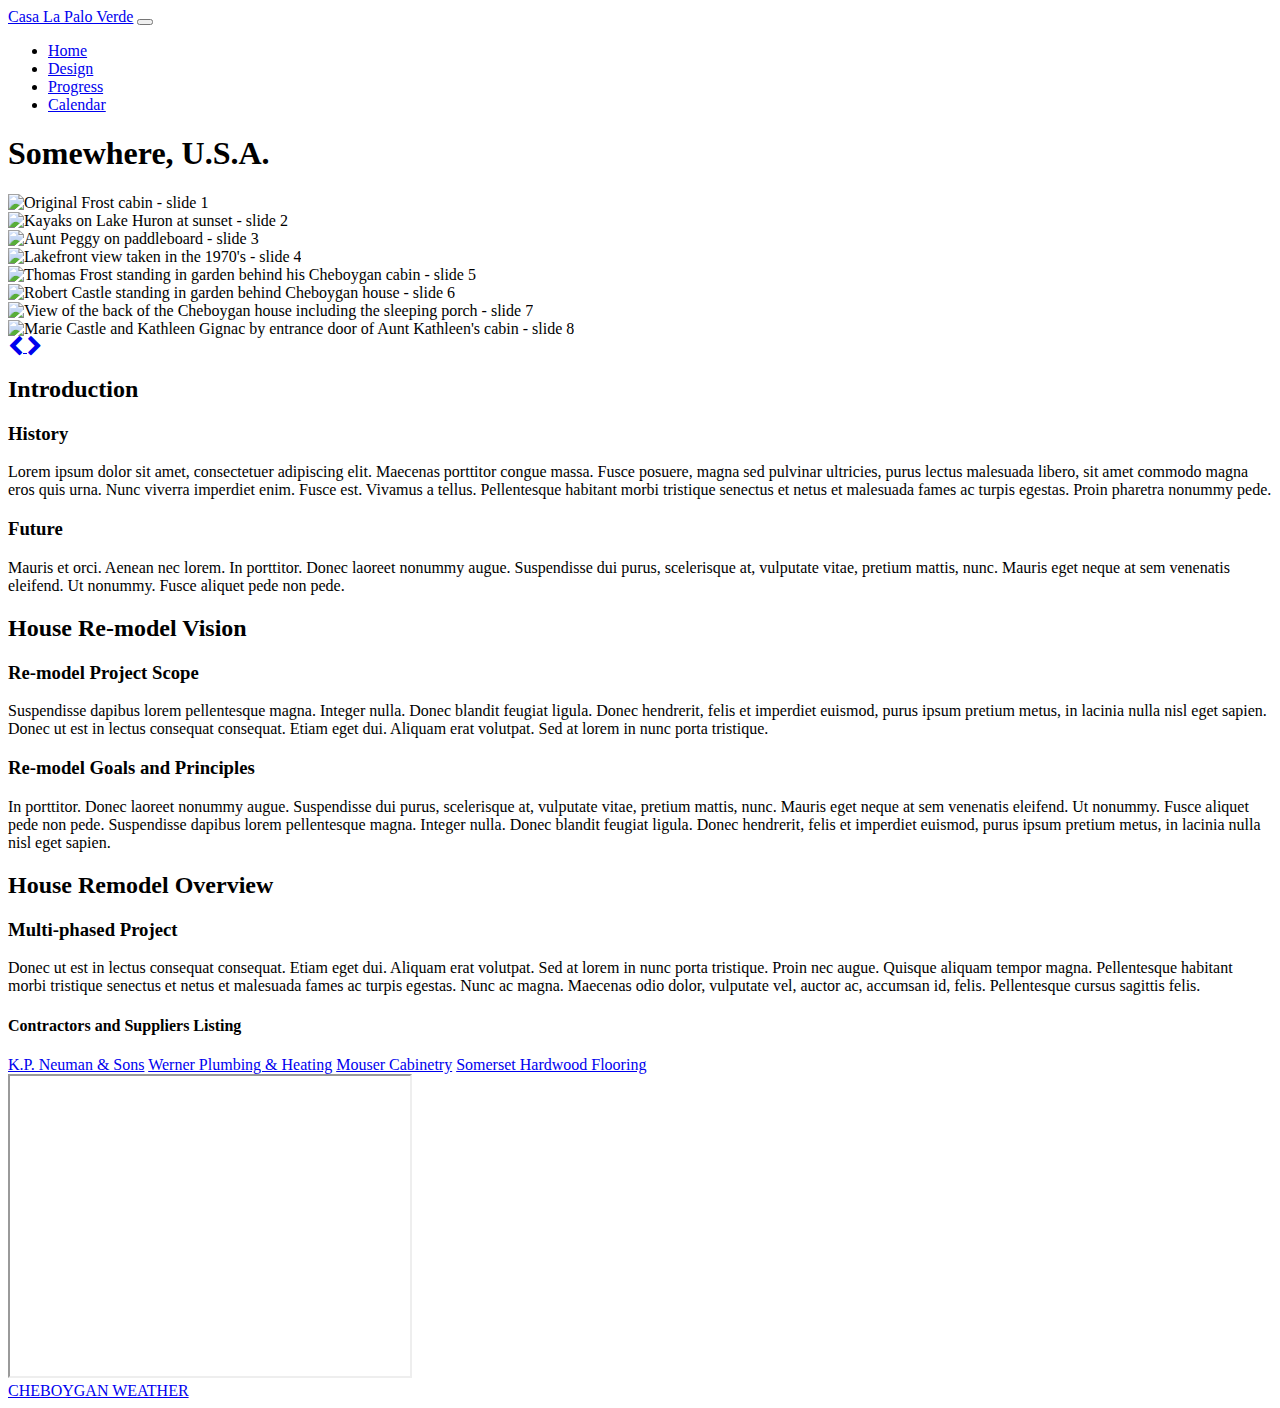
==== index.html @ 27f4bb49 "Add files via upload" ====
<!doctype html>
<html lang="en">
<head>
    <!-- Required meta tags -->
    <meta charset="utf-8">
    <meta name="viewport" content="width=device-width, initial-scale=1, shrink-to-fit=no">

    <!-- Bootstrap CSS -->
    <link rel="stylesheet" href="https://cdn.jsdelivr.net/npm/bootstrap@4.5.3/dist/css/bootstrap.min.css" integrity="sha384-TX8t27EcRE3e/ihU7zmQxVncDAy5uIKz4rEkgIXeMed4M0jlfIDPvg6uqKI2xXr2" crossorigin="anonymous">

    <link rel="stylesheet" href="https://fonts.googleapis.com/css?family=Arizonia">
    <link rel="stylesheet" type="text/css" href="https://cdnjs.cloudflare.com/ajax/libs/font-awesome/4.7.0/css/font-awesome.min.css">
    <link rel="stylesheet" type="text/css" href="css/carousel.css">
    <link rel="stylesheet" href="css/lightbox.css">
    <link rel="stylesheet" type="text/css" href="css/main.css">

    <title>Somewhere, USA - Home Renovation</title>

</head>


<!-- *** Web page content *** -->

<body class="site">

    <header>
        <nav class="navbar navbar-expand-md bg-dark navbar-dark fixed-top">
            <a class="navbar-brand" href="#">Casa La Palo Verde</a>
            <!-- Toggle/collapsible hamburger button -->
            <button class="navbar-toggler" type="button" data-toggle="collapse" data-target="#collapsibleNavbar">
                <span class="navbar-toggler-icon"></span>
            </button>
            <!-- Navbar links -->
            <div class="collapse navbar-collapse" id="collapsibleNavbar">
                <ul class="navbar-nav">
                    <li class="nav-item">
                        <a href="index.html" class="nav-link active">Home</a>
                    </li>
                    <li class="nav-item">
                        <a href="design.html" class="nav-link">Design</a>
                    </li>
                    <li class="nav-item">
                        <a href="progress.html" class="nav-link">Progress</a>
                    </li>
                    <li class="nav-item">
                        <a href="calendar.html" class="nav-link">Calendar</a>
                    </li>
                </ul>
            </div>
        </nav>
    </header>


    <main class="site-content">
        <div class="container-fluid below-nav">      
            <h1>Somewhere, U.S.A.</h1>           
        </div>

        <!-- *** Multi-item, responsive photo carousel *** -->
        <!-- ***               based on:               *** -->
        <!--     https://codepen.io/timar/pen/mabyEg       -->
        <!-- _____________________________________________ -->


        <div class="container-fluid">
            <div id="archives" class="carousel slide" data-ride="carousel" data-interval=7000>

            <!--  ***                 The indicators               *** -->
            <!-- Future enhancement: responsive coordinated indicators -->
            <!-- <ul class="carousel-indicators">
                <li data-target="#archives" data-slide-to="0" class="active"></li>
                <li data-target="#archives" data-slide-to="1"></li>
                <li data-target="#archives" data-slide-to="2"></li>
                <li data-target="#archives" data-slide-to="3"></li>
                <li data-target="#archives" data-slide-to="4"></li>
                <li data-target="#archives" data-slide-to="5"></li>
                <li data-target="#archives" data-slide-to="6"></li>
                <li data-target="#archives" data-slide-to="7"></li>
            </ul> -->


            <!-- The slideshow -->

                <div class="carousel-inner row w-100 mx-auto" role="listbox">
                    <div class="carousel-item col-12 col-sm-6 col-md-4 col-lg-2 active">
                        <img class="img-fluid mx-auto d-block" src="images/hCarFrostCheboyganCabin.jpeg" alt="Original Frost cabin - slide 1">
                    </div>
                    <div class="carousel-item col-12 col-sm-6 col-md-4 col-lg-2">
                        <img class="img-fluid mx-auto d-block" src="images/hCarLakeHuronKayakSunset.jpeg" alt="Kayaks on Lake Huron at sunset - slide 2">
                    </div>
                    <div class="carousel-item col-12 col-sm-6 col-md-4 col-lg-2">
                        <img class="img-fluid mx-auto d-block" src="images/hCarAuntPeggyLKHuron.jpeg" alt="Aunt Peggy on paddleboard - slide 3">
                    </div>
                    <div class="carousel-item col-12 col-sm-6 col-md-4 col-lg-2">
                        <img class="img-fluid mx-auto d-block" src="images/hCarVintageBeach.jpeg" alt="Lakefront view taken in the 1970's - slide 4">
                    </div>
                    <div class="carousel-item col-12 col-sm-6 col-md-4 col-lg-2">
                        <img class="img-fluid mx-auto d-block" src="images/hCarGrGrandpaFrostgarden.jpeg" alt="Thomas Frost standing in garden behind his Cheboygan cabin - slide 5">
                    </div>
                    <div class="carousel-item col-12 col-sm-6 col-md-4 col-lg-2">
                        <img class="img-fluid mx-auto d-block" src="images/hCarGrandpaCastleGarden.jpeg" alt="Robert Castle standing in garden behind Cheboygan house - slide 6">
                    </div>
                    <div class="carousel-item col-12 col-sm-6 col-md-4 col-lg-2">
                        <img class="img-fluid mx-auto d-block" src="images/hCarSleepingPorch.jpeg" alt="View of the back of the Cheboygan house including the sleeping porch - slide 7">
                    </div>
                    <div class="carousel-item col-12 col-sm-6 col-md-4 col-lg-2">
                        <img class="img-fluid mx-auto d-block" src="images/hCarGrandmaAuntKathleen.jpeg" alt="Marie Castle and Kathleen Gignac by entrance door of Aunt Kathleen's cabin - slide 8">
                    </div>
                </div>

                <!-- The left and right controls -->
                <a class="carousel-control-prev" href="#archives" role="button" data-slide="prev">
                    <i class="fa fa-chevron-left fa-lg text-muted"></i>
                    <span class="sr-only">Previous</span>
                </a>
                <a class="carousel-control-next text-faded" href="#archives" role="button" data-slide="next">
                    <i class="fa fa-chevron-right fa-lg text-muted"></i>
                    <span class="sr-only">Next</span>
                </a>
            </div>
        </div>

        <!-- _____________________________________________ -->

        <!--            *** END - Carousel ***             -->


        <!-- Three columns of text content with responsive design -->
        <div class="container-fluid">
            <div class="row">
                <section class="introduction col-md-4">
                    <h2>Introduction</h2>
                    <h3>History</h3>
                        <p>Lorem ipsum dolor sit amet, consectetuer adipiscing elit. Maecenas porttitor congue massa. Fusce posuere, magna sed pulvinar ultricies, purus lectus malesuada libero, sit amet commodo magna eros quis urna. Nunc viverra imperdiet enim. Fusce est. Vivamus a tellus. Pellentesque habitant morbi tristique senectus et netus et malesuada fames ac turpis egestas. Proin pharetra nonummy pede.</p>
                    <h3>Future</h3>
                        <p>Mauris et orci. Aenean nec lorem. In porttitor. Donec laoreet nonummy augue. Suspendisse dui purus, scelerisque at, vulputate vitae, pretium mattis, nunc. Mauris eget neque at sem venenatis eleifend. Ut nonummy. Fusce aliquet pede non pede.</p>
                </section>
                <section class="project-vision col-md-4">
                    <h2>House Re-model Vision</h2>
                    <h3>Re-model Project Scope</h3>
                        <p>Suspendisse dapibus lorem pellentesque magna. Integer nulla. Donec blandit feugiat ligula. Donec hendrerit, felis et imperdiet euismod, purus ipsum pretium metus, in lacinia nulla nisl eget sapien. Donec ut est in lectus consequat consequat. Etiam eget dui. Aliquam erat volutpat. Sed at lorem in nunc porta tristique.</p>
                    <h3>Re-model Goals and Principles</h3>
                        <p>In porttitor. Donec laoreet nonummy augue. Suspendisse dui purus, scelerisque at, vulputate vitae, pretium mattis, nunc. Mauris eget neque at sem venenatis eleifend. Ut nonummy. Fusce aliquet pede non pede. Suspendisse dapibus lorem pellentesque magna. Integer nulla. Donec blandit feugiat ligula. Donec hendrerit, felis et imperdiet euismod, purus ipsum pretium metus, in lacinia nulla nisl eget sapien.</p>
                </section>
                <section class="project-overview col-md-4 right-scroll">
                    <h2>House Remodel Overview</h2>
                    <h3>Multi-phased Project</h3>
                        <p> Donec ut est in lectus consequat consequat. Etiam eget dui. Aliquam erat volutpat. Sed at lorem in nunc porta tristique. Proin nec augue. Quisque aliquam tempor magna. Pellentesque habitant morbi tristique senectus et netus et malesuada fames ac turpis egestas. Nunc ac magna. Maecenas odio dolor, vulputate vel, auctor ac, accumsan id, felis. Pellentesque cursus sagittis felis.</p>
                </section>
            </div>
        </div>

    </main>


    <!-- 1. Add a map to the website footer.
        Google Maps url: https://goo.gl/maps/owYUpAQ24QbDR4hV6 -->
    <!-- 2. Add a weather widget to to the website footer. WeatherWidget url: https://weatherwidget.io -->

    <footer class="container-fluid">
        <div class="row">
            <div class="col-md-3">
                <h4>Contractors and Suppliers Listing</h4>
                <div class="list-group">
                    <a href="https://www.kpneuman.com/" class="list-group-item">K.P. Neuman & Sons</a>
                    <a href="http://www.wernerplumbing.com/services/kitchen-bath.php" class="list-group-item">Werner Plumbing & Heating</a>
                    <a href="http://mousercabinetry.com/" class="list-group-item">Mouser Cabinetry</a>
                    <a href="https://www.somersetfloors.com/" class="list-group-item">Somerset Hardwood Flooring</a>
                </div>
            </div>
            <div class="col-md-6">
                <iframe src="https://www.google.com/maps/embed?pb=!1m18!1m12!1m3!1d44628.72729423937!2d-84.50077802348112!3d45.64488810587811!2m3!1f0!2f0!3f0!3m2!1i1024!2i768!4f13.1!3m3!1m2!1s0x4d35a282ad3400cb%3A0xd2f53b42c89f20eb!2sCheboygan%2C%20MI%2049721!5e0!3m2!1sen!2sus!4v1616428537278!5m2!1sen!2sus" class="googleMap" width="400" height="300" allowfullscreen="" loading="lazy"></iframe>
            </div>            
            <div class="col-md-3">
                <a class="weatherwidget-io" href="https://forecast7.com/en/45d65n84d47/cheboygan/?unit=us" data-label_1="CHEBOYGAN" data-label_2="WEATHER" data-icons="Climacons" data-mode="Current" data-theme="gray" >CHEBOYGAN WEATHER</a>
                <script>
                !function(d,s,id){var js,fjs=d.getElementsByTagName(s)[0];if(!d.getElementById(id)){js=d.createElement(s);js.id=id;js.src='https://weatherwidget.io/js/widget.min.js';fjs.parentNode.insertBefore(js,fjs);}}(document,'script','weatherwidget-io-js');
                </script>
            </div>
        </div>
    </footer>

<!-- Option 1: jQuery and Bootstrap Bundle (includes Popper) -->
<!-- Loading full version of jquery - minimal file size load increase
Using Google's library - many viewers will already have this loaded -->
<script src="https://ajax.googleapis.com/ajax/libs/jquery/3.5.1/jquery.min.js"></script>
<script src="https://cdn.jsdelivr.net/npm/bootstrap@4.5.3/dist/js/bootstrap.bundle.min.js" integrity="sha384-ho+j7jyWK8fNQe+A12Hb8AhRq26LrZ/JpcUGGOn+Y7RsweNrtN/tE3MoK7ZeZDyx" crossorigin="anonymous"></script>

<!-- carousel.js must go at end in order to wrap carousel images -->
<script src="js/carousel.js"></script>

<!-- lightbox-plus-jquery.js must also load just before the closing </body> tag -->
<script src="js/lightbox.js"></script>


</body>


</html>
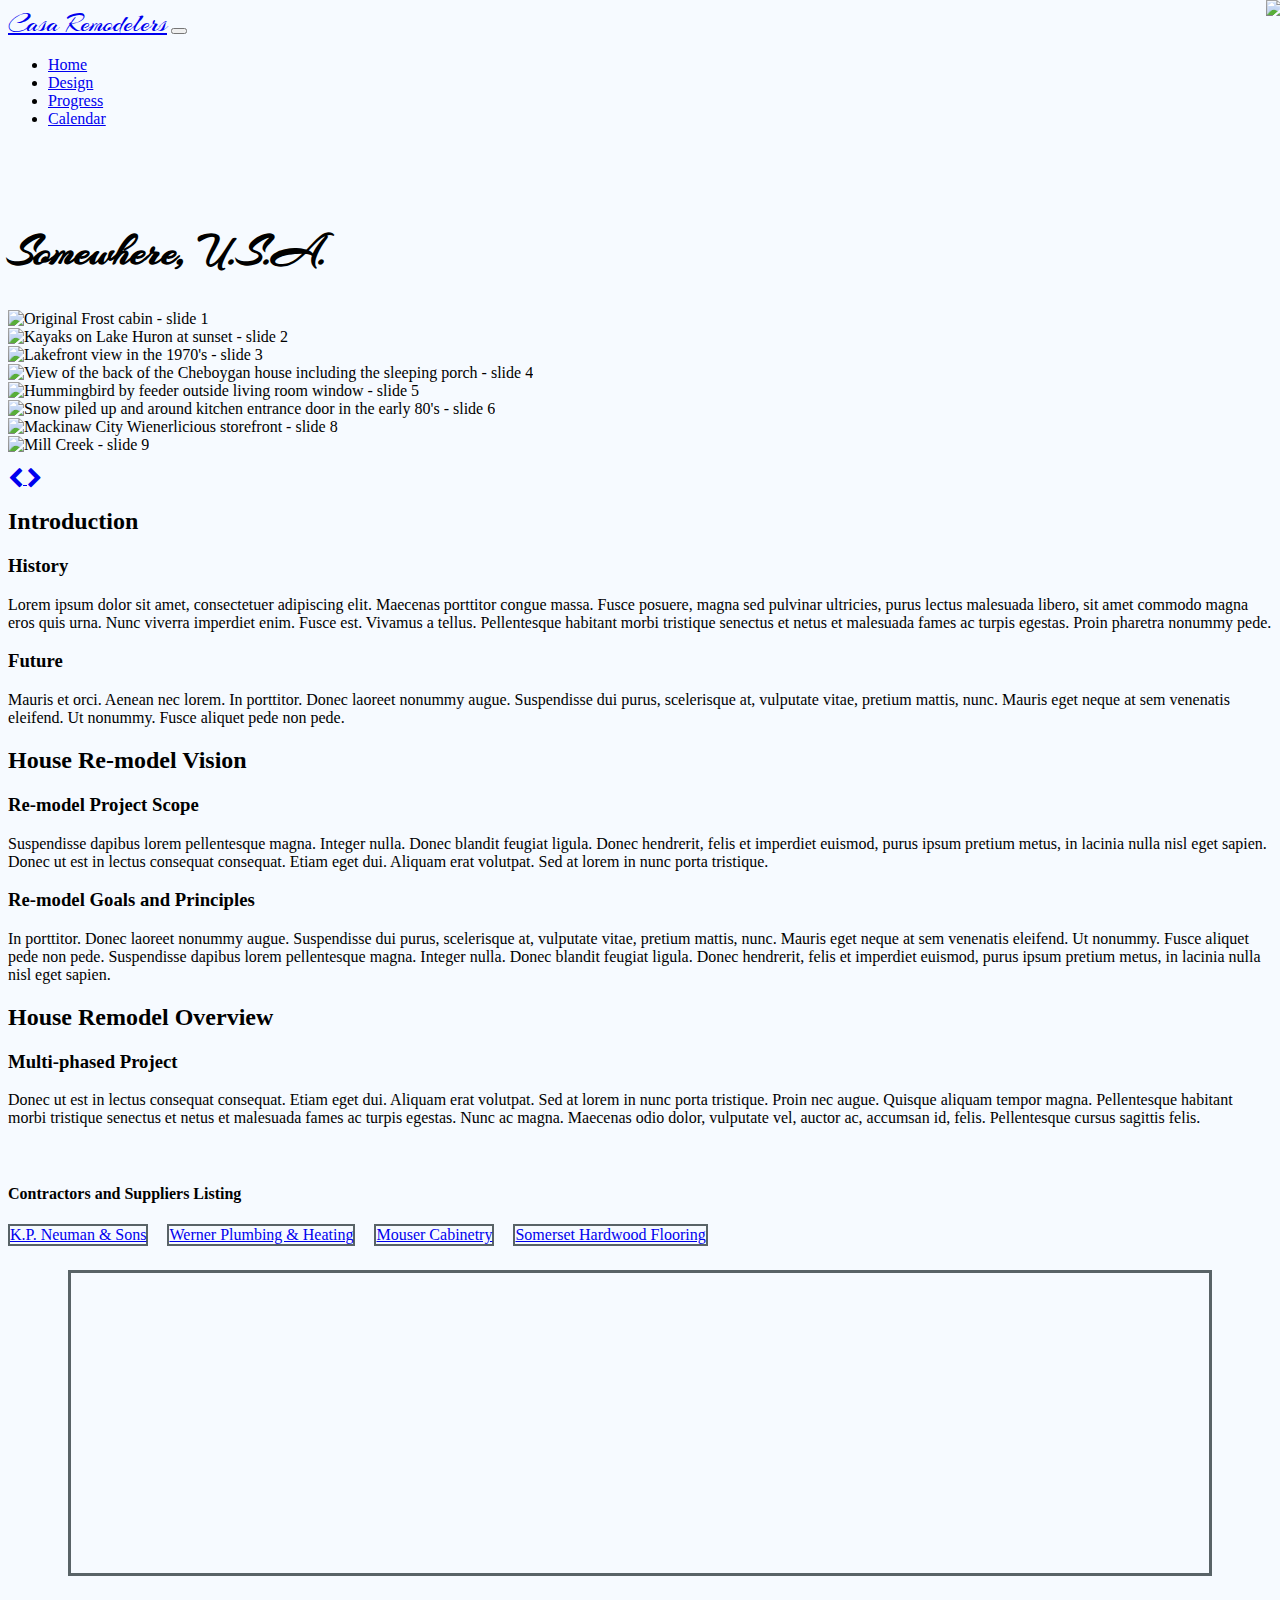
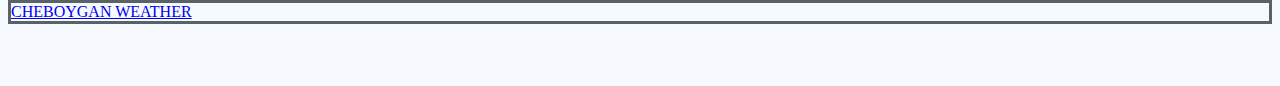
==== commit ed2b0685: "Add files via upload" ====
--- a/index.html
+++ b/index.html
@@ -26,7 +26,7 @@
 
     <header>
         <nav class="navbar navbar-expand-md bg-dark navbar-dark fixed-top">
-            <a class="navbar-brand" href="#">Casa La Palo Verde</a>
+            <a class="navbar-brand" href="#">Casa Remodelers</a>
             <!-- Toggle/collapsible hamburger button -->
             <button class="navbar-toggler" type="button" data-toggle="collapse" data-target="#collapsibleNavbar">
                 <span class="navbar-toggler-icon"></span>
@@ -84,28 +84,31 @@
 
                 <div class="carousel-inner row w-100 mx-auto" role="listbox">
                     <div class="carousel-item col-12 col-sm-6 col-md-4 col-lg-2 active">
-                        <img class="img-fluid mx-auto d-block" src="images/hCarFrostCheboyganCabin.jpeg" alt="Original Frost cabin - slide 1">
-                    </div>
-                    <div class="carousel-item col-12 col-sm-6 col-md-4 col-lg-2">
-                        <img class="img-fluid mx-auto d-block" src="images/hCarLakeHuronKayakSunset.jpeg" alt="Kayaks on Lake Huron at sunset - slide 2">
-                    </div>
-                    <div class="carousel-item col-12 col-sm-6 col-md-4 col-lg-2">
-                        <img class="img-fluid mx-auto d-block" src="images/hCarAuntPeggyLKHuron.jpeg" alt="Aunt Peggy on paddleboard - slide 3">
-                    </div>
-                    <div class="carousel-item col-12 col-sm-6 col-md-4 col-lg-2">
-                        <img class="img-fluid mx-auto d-block" src="images/hCarVintageBeach.jpeg" alt="Lakefront view taken in the 1970's - slide 4">
-                    </div>
-                    <div class="carousel-item col-12 col-sm-6 col-md-4 col-lg-2">
-                        <img class="img-fluid mx-auto d-block" src="images/hCarGrGrandpaFrostgarden.jpeg" alt="Thomas Frost standing in garden behind his Cheboygan cabin - slide 5">
-                    </div>
-                    <div class="carousel-item col-12 col-sm-6 col-md-4 col-lg-2">
-                        <img class="img-fluid mx-auto d-block" src="images/hCarGrandpaCastleGarden.jpeg" alt="Robert Castle standing in garden behind Cheboygan house - slide 6">
-                    </div>
-                    <div class="carousel-item col-12 col-sm-6 col-md-4 col-lg-2">
-                        <img class="img-fluid mx-auto d-block" src="images/hCarSleepingPorch.jpeg" alt="View of the back of the Cheboygan house including the sleeping porch - slide 7">
-                    </div>
-                    <div class="carousel-item col-12 col-sm-6 col-md-4 col-lg-2">
-                        <img class="img-fluid mx-auto d-block" src="images/hCarGrandmaAuntKathleen.jpeg" alt="Marie Castle and Kathleen Gignac by entrance door of Aunt Kathleen's cabin - slide 8">
+                        <img class="img-fluid mx-auto d-block" src="images/carouselOriginalCabin.jpeg" alt="Original Frost cabin - slide 1">
+                    </div>
+                    <div class="carousel-item col-12 col-sm-6 col-md-4 col-lg-2">
+                        <img class="img-fluid mx-auto d-block" src="images/carouselLakeHuronKayakSunset.jpeg" alt="Kayaks on Lake Huron at sunset - slide 2">
+                    </div>
+                    <div class="carousel-item col-12 col-sm-6 col-md-4 col-lg-2">
+                        <img class="img-fluid mx-auto d-block" src="images/carouselVintageBeach.jpeg" alt="Lakefront view in the 1970's - slide 3">
+                    </div>
+                    <div class="carousel-item col-12 col-sm-6 col-md-4 col-lg-2">
+                        <img class="img-fluid mx-auto d-block" src="images/carouselSleepingPorch.jpeg" alt="View of the back of the Cheboygan house including the sleeping porch - slide 4">
+                    </div>
+                    <div class="carousel-item col-12 col-sm-6 col-md-4 col-lg-2">
+                        <img class="img-fluid mx-auto d-block" src="images/carouselHBirdFeeder.jpg" alt="Hummingbird by feeder outside living room window - slide 5">
+                    </div>
+                    <div class="carousel-item col-12 col-sm-6 col-md-4 col-lg-2">
+                        <img class="img-fluid mx-auto d-block" src="images/carouselSnowDoor.jpeg" alt="Snow piled up and around kitchen entrance door in the early 80's - slide 6">
+                    </div>
+                    <div class="carousel-item col-12 col-sm-6 col-md-4 col-lg-2">
+                        <img class="img-fluid mx-auto d-block" src="images/carouselCasaLaPaloVerde.jpg" alt="Casa La Palo Verde sign - slide 7">
+                    </div>
+                    <div class="carousel-item col-12 col-sm-6 col-md-4 col-lg-2">
+                        <img class="img-fluid mx-auto d-block" src="images/carouselWeinerlicious.jpg" alt="Mackinaw City Wienerlicious storefront - slide 8">
+                    </div>
+                    <div class="carousel-item col-12 col-sm-6 col-md-4 col-lg-2">
+                        <img class="img-fluid mx-auto d-block" src="images/carouselMillCreek.jpeg" alt="Mill Creek - slide 9">
                     </div>
                 </div>
 
@@ -146,7 +149,7 @@
                 <section class="project-overview col-md-4 right-scroll">
                     <h2>House Remodel Overview</h2>
                     <h3>Multi-phased Project</h3>
-                        <p> Donec ut est in lectus consequat consequat. Etiam eget dui. Aliquam erat volutpat. Sed at lorem in nunc porta tristique. Proin nec augue. Quisque aliquam tempor magna. Pellentesque habitant morbi tristique senectus et netus et malesuada fames ac turpis egestas. Nunc ac magna. Maecenas odio dolor, vulputate vel, auctor ac, accumsan id, felis. Pellentesque cursus sagittis felis.</p>
+                        <p>Donec ut est in lectus consequat consequat. Etiam eget dui. Aliquam erat volutpat. Sed at lorem in nunc porta tristique. Proin nec augue. Quisque aliquam tempor magna. Pellentesque habitant morbi tristique senectus et netus et malesuada fames ac turpis egestas. Nunc ac magna. Maecenas odio dolor, vulputate vel, auctor ac, accumsan id, felis. Pellentesque cursus sagittis felis.</p>
                 </section>
             </div>
         </div>
--- a/css/carousel.css
+++ b/css/carousel.css
@@ -0,0 +1,199 @@
+/*
+
+CC 2.0 License Iatek LLC 2018
+Attribution required
+
+Modified by Tim from:
+https://codepen.io/timar/pen/mabyEg
+
+*/
+
+
+@media (min-width: 768px) and (max-width: 991px) {
+  /* Show 3rd slide on md  if col-md-4*/
+        .carousel-inner .active.col-md-4.carousel-item + .carousel-item + .carousel-item + .carousel-item {
+        position: absolute;
+        top: 0;
+        right: -33.3333%;  /*change this with javascript in the future*/
+        z-index: -1;
+        display: block;
+        visibility: visible;
+    }
+
+}
+
+@media (min-width: 576px) and (max-width: 768px) {
+  /* Show 2 slide on md  if col-md-4*/
+        .carousel-inner .active.col-sm-6.carousel-item + .carousel-item + .carousel-item {
+        position: absolute;
+        top: 0;
+        right: -50%;  /*change this with javascript in the future*/
+        z-index: -1;
+        display: block;
+        visibility: visible;
+    }
+
+}
+@media (min-width: 576px) {
+  .carousel-item {
+  margin-right: 0;
+}
+
+    /* show 2 items */
+    .carousel-inner .active + .carousel-item {
+        display: block;
+    }
+    
+    .carousel-inner .carousel-item.active:not(.carousel-item-right):not(.carousel-item-left),
+    .carousel-inner .carousel-item.active:not(.carousel-item-right):not(.carousel-item-left) + .carousel-item {
+        transition: none;
+    }
+
+    .carousel-inner .carousel-item-next {
+      position: relative;
+      transform: translate3d(0, 0, 0);
+    }
+    
+    /* left or forward direction */
+    .active.carousel-item-left + .carousel-item-next.carousel-item-left,
+    .carousel-item-next.carousel-item-left + .carousel-item,
+    .carousel-item-next.carousel-item-left + .carousel-item + .carousel-item {
+        position: relative;
+        transform: translate3d(-100%, 0, 0);
+        visibility: visible;
+    } 
+    
+    /* farthest right hidden item must be abso position for animations */
+    .carousel-inner .carousel-item-prev.carousel-item-right {
+        position: absolute;
+        top: 0;
+        left: 0;
+        z-index: -1;
+        display: block;
+        visibility: visible;
+    }
+    
+    /* right or prev direction */
+    .active.carousel-item-right + .carousel-item-prev.carousel-item-right,
+    .carousel-item-prev.carousel-item-right + .carousel-item,
+    .carousel-item-prev.carousel-item-right + .carousel-item + .carousel-item {
+        position: relative;
+        transform: translate3d(100%, 0, 0);
+        visibility: visible;
+        display: block;
+        visibility: visible;
+    }
+
+}
+
+/*MD*/
+@media (min-width: 768px) {
+
+    /* show 3rd of 3 item slide */
+  .carousel-inner .active + .carousel-item + .carousel-item {
+        display: block;
+    }
+ 
+    .carousel-inner .carousel-item.active:not(.carousel-item-right):not(.carousel-item-left) + .carousel-item + .carousel-item {
+        transition: none;
+    }
+  
+    
+    .carousel-inner .carousel-item-next {
+      position: relative;
+      transform: translate3d(0, 0, 0);
+    }
+    
+    
+    /* left or forward direction */
+    .carousel-item-next.carousel-item-left + .carousel-item + .carousel-item + .carousel-item {
+        position: relative;
+        transform: translate3d(-100%, 0, 0);
+        visibility: visible;
+    }
+    
+    /* right or prev direction */
+    .carousel-item-prev.carousel-item-right + .carousel-item + .carousel-item + .carousel-item {
+        position: relative;
+        transform: translate3d(100%, 0, 0);
+        visibility: visible;
+        display: block;
+        visibility: visible;
+    }
+
+}
+
+
+/*LG 6th*/
+@media (min-width: 991px) {
+
+    /* show 4th item */
+    .carousel-inner .active + .carousel-item + .carousel-item + .carousel-item {
+        display: block;
+    }
+    
+    .carousel-inner .carousel-item.active:not(.carousel-item-right):not(.carousel-item-left) + .carousel-item + .carousel-item + .carousel-item {
+        transition: none;
+    }
+    
+
+
+    
+    /* right or prev direction //t - previous slide direction last item animation fix */
+    .carousel-item-prev.carousel-item-right + .carousel-item + .carousel-item + .carousel-item + .carousel-item {
+        position: relative;
+        transform: translate3d(100%, 0, 0);
+        visibility: visible;
+        display: block;
+        visibility: visible;
+    }
+
+}
+
+/*LG 6th*/
+@media (min-width: 991px) {
+
+    /* show 5th and 6th item */
+    .carousel-inner .active + .carousel-item + .carousel-item + .carousel-item + .carousel-item,
+  .carousel-inner .active + .carousel-item + .carousel-item + .carousel-item + .carousel-item + .carousel-item {
+        display: block;
+    }
+
+    
+  
+    .carousel-inner .carousel-item.active:not(.carousel-item-right):not(.carousel-item-left) + .carousel-item + .carousel-item + .carousel-item + .carousel-item,
+  .carousel-inner .carousel-item.active:not(.carousel-item-right):not(.carousel-item-left) + .carousel-item + .carousel-item + .carousel-item + .carousel-item + .carousel-item {
+      transition: none;
+    }
+
+    
+  
+  /*show 7th slide for animation when its a 6 slides carousel */
+       .carousel-inner .active.carousel-item + .carousel-item + .carousel-item + .carousel-item + .carousel-item + .carousel-item  + .carousel-item {
+        position: absolute;
+        top: 0;
+        right: -16.666666666%;
+        z-index: -1;
+        display: block;
+        visibility: visible;
+  }
+  
+      /* forward direction > */
+    .carousel-item-next.carousel-item-left + .carousel-item + .carousel-item + .carousel-item + .carousel-item,
+  .carousel-item-next.carousel-item-left + .carousel-item + .carousel-item + .carousel-item + .carousel-item + .carousel-item {
+        position: relative;
+        transform: translate3d(-100%, 0, 0);
+        visibility: visible;
+    }
+  
+      /* prev direction < last item animation fix */
+    .carousel-item-prev.carousel-item-right + .carousel-item + .carousel-item + .carousel-item + .carousel-item + .carousel-item,
+    .carousel-item-prev.carousel-item-right + .carousel-item + .carousel-item + .carousel-item + .carousel-item + .carousel-item + .carousel-item {
+        position: relative;
+        transform: translate3d(100%, 0, 0);
+        visibility: visible;
+        display: block;
+        visibility: visible;
+    }
+
+}--- a/css/main.css
+++ b/css/main.css
@@ -0,0 +1,182 @@
+/* ---- Page appearance settings ---- */
+body{
+	background-color: #edf5ff80;
+}
+
+
+/* ---- Navbar adjustments ---- */
+/* ---- Adjust top of page content to fit below navigation bar ---- */
+.below-nav h1 {
+	margin-top: 80px;
+}
+.navbar-brand{
+	font-family: "Arizonia";
+	font-size: 1.6em;
+}
+
+
+/* ---- Typography ---- */
+h1{
+	font-family: "Arizonia";
+	font-weight: bold;
+	font-size: 2.8rem;
+}
+h2, h3, h4, h5, h6{
+	font-family: Perpetua;
+	font-weight: bold;
+}
+
+/* ---- Sticky footer of unknown size: 
+		this is necessary with responsive design because footer
+		could become taller when viewed on a small or medium device.
+		See also:
+		https://philipwalton.github.io/solved-by-flexbox/demos/sticky-footer/
+		---- */
+
+.site {
+  display: flex;
+  min-height: 100vh;
+  flex-direction: column;
+}
+
+.site-content {
+  flex: 1;
+}
+
+
+
+/* ---- Photo carousel display adjustments ---- */
+
+.carousel-indicators li {
+    background-color: black;
+}
+
+.carousel-inner {
+	/*height: 70vh;*/
+	margin-bottom: 1rem;
+}
+
+/*@media screen and (min-width: 576px) {
+	.carousel-inner {
+		height: 55vh;
+	}
+}
+
+@media screen and (min-width: 768px) {
+	.carousel-inner {
+		height: 45vh;
+	}
+}
+
+@media screen and (min-width: 991px) {
+	.carousel-inner {
+		height: 30vh;
+	}*/
+}
+
+/* For future development: center photos vertically in carousel script
+	will most likely require modifying carousel.css rather than main.css.
+	The below code vertically centers the images, but it scrubs the margins
+	and results in "ugly" scroll transform.
+
+	.carousel-inner img {
+	margin: 0;
+	position: absolute;
+	top: 50%;
+	-ms-transform: translateY(-50%);
+	transform: translateY(-50%);
+}*/
+
+
+.carousel-control-prev-icon {
+    /*background-image: url("data:image/svg+xml;charset=utf8,%3Csvg xmlns='http://www.w3.org/2000/svg' fill='%231a1a1a' viewBox='0 0 8 8'%3E%3Cpath d='M5.25 0l-4 4 4 4 1.5-1.5-2.5-2.5 2.5-2.5-1.5-1.5z'/%3E%3C/svg%3E");*/
+}
+
+.carousel-control-next-icon {
+    /*background-image: url("data:image/svg+xml;charset=utf8,%3Csvg xmlns='http://www.w3.org/2000/svg' fill='%231a1a1a' viewBox='0 0 8 8'%3E%3Cpath d='M2.75 0l-1.5 1.5 2.5 2.5-2.5 2.5 1.5 1.5 4-4-4-4z'/%3E%3C/svg%3E");*/
+}
+
+
+/* ---- Text column scrolls ---- 
+		Future enhancement - TBD.
+		Look at main-v1 for first unsuccessful attempt. 
+*/
+
+/* ---- Design page images ---- */
+img.design, img.progress {
+	width: 100%;
+	height: auto;
+}
+
+
+/* ---- Google calendar adjustments ---- */
+
+.googleCalContainer{
+	border: solid 1px #777;
+	margin-bottom: 2rem;
+}
+.googleCal{
+	border: solid 1px #777;
+	width: 800px;
+	height: 600px;
+	overflow: hidden;
+}
+
+/* ---- Video adjustments ---- */
+video {
+  max-width: 100%;
+  height: auto;
+}
+
+.calVideo{
+	margin-bottom: 2rem;
+  	margin-left: auto;
+  	margin-right: auto;
+  	border:2px solid #596367;	
+}
+
+/* ---- Footer positioning adjustments ---- */
+footer{
+	padding: 20px 0 30px 0;
+}
+
+footer a{
+	display: inline-block;
+	margin-right: 15px;
+	border:3px solid #596367;
+}
+
+footer div[class *= "col-"] {
+	margin-bottom: 1.5rem;
+}
+
+/* ---- Contractor links in footer ---- */
+
+a.list-group-item{
+	border:2px solid #596367;
+}
+
+
+/* ---- Google map in footer ---- */
+/* Set the size of the div element that contains the map */
+footer .googleMap {
+  	display: block;
+  	margin-left: auto;
+  	margin-right: auto;
+  	border:3px solid #596367;
+  	width: 90%;
+  	/*width: 40%;*/
+  	/* The height is 400 pixels */
+  	/*width: 100%;*/
+  	/* The width is the width of the web page */
+}
+
+/* ---- WeatherWidget in footer ---- */
+
+.weatherwidget-io {
+	display: block;
+	margin-left: auto;
+	margin-right: auto;
+}
+
+
